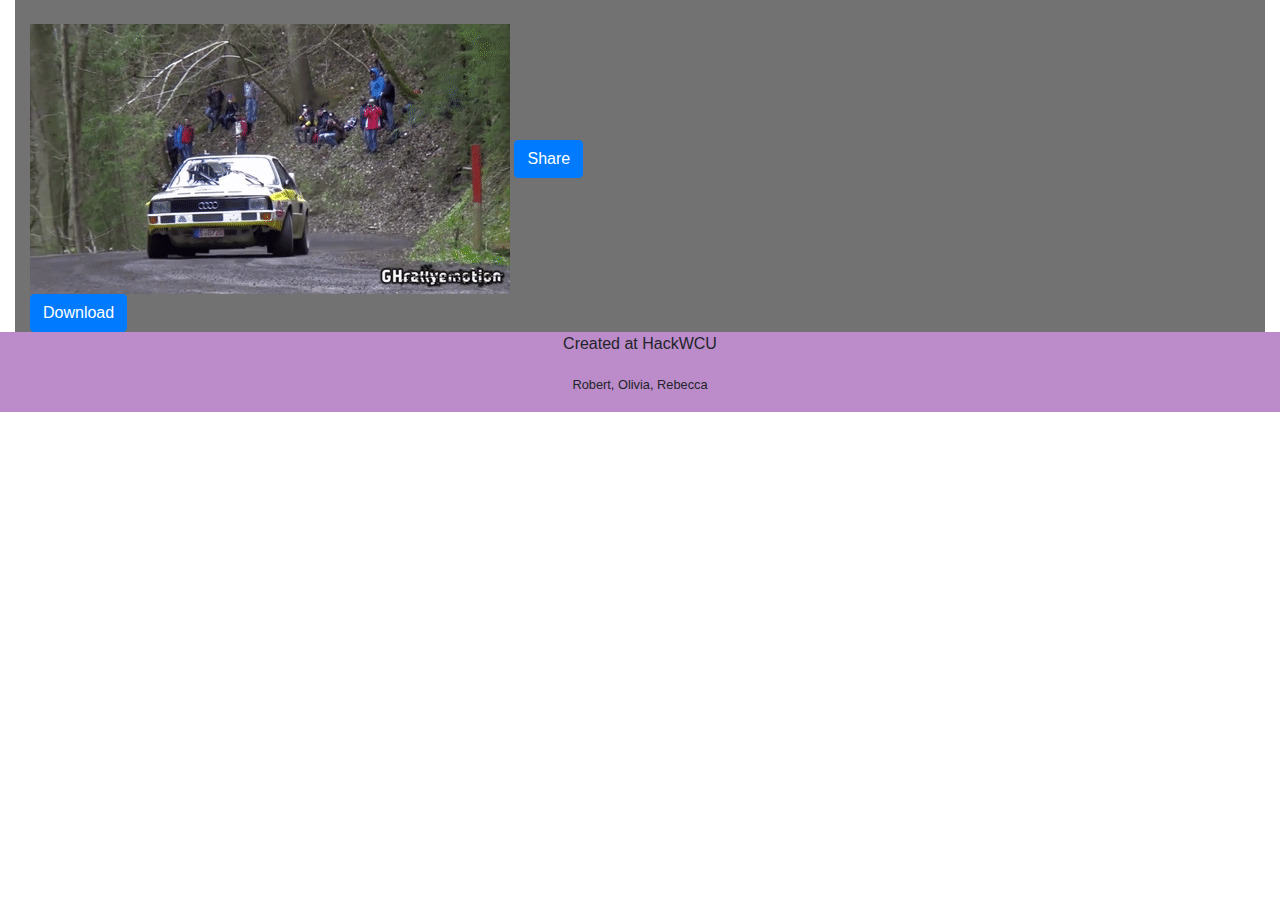
==== templates/download.pg.html @ 9e8522b0 "init commit" ====
<!DOCTYPE html>
<html lang="en">
<head>
	<title>Super Slomo</title>
	<meta charset="utf-8">
	<meta name="viewport" content="width=device-width, initial-scale=1">
	<!-- Bootstrap 4 References -->
	<link rel="stylesheet" href="https://maxcdn.bootstrapcdn.com/bootstrap/4.1.3/css/bootstrap.min.css">
	<script src="https://ajax.googleapis.com/ajax/libs/jquery/3.3.1/jquery.min.js"></script>
    <script src="https://cdnjs.cloudflare.com/ajax/libs/popper.js/1.14.3/umd/popper.min.js"></script>
	<script src="https://maxcdn.bootstrapcdn.com/bootstrap/4.1.3/js/bootstrap.min.js"></script>
	<!-- Link to FontAwesome -->
    <link rel="stylesheet" href="https://stackpath.bootstrapcdn.com/font-awesome/4.7.0/css/font-awesome.min.css">
    <link rel="stylesheet" href="style.css">
</head>
<body>
    <main role="main">
     <div class="container-fluid" > 
        <div class="row-fluid">
            <div id="nav" class="span2">
            <div class="col-md-12" id="inner" name="inner" style="background-color: rgb(114, 114, 114)">              
                    <br>
                    <img src="img/fastcar.gif" class="img-fluid center">
                    <input type="button" class="center btn btn-large btn-primary" value="Share">
                    <br>
                    <input type="button" class="center btn btn-large btn-primary" value="Download">
                    <br>
            </div>
        </div>
        <div class="row" id="footer" name="footer">
            <div class="col-md-12" style="text-align-last: center; background-color:rgb(188, 139, 201)">
                <p>Created at HackWCU</p>
                <p><small>Robert, Olivia, Rebecca</small></p>
            </div>
        </div>
    </div>
    </main>
</body>
---- templates/style.css ----
/* body{
    height: 100vh;
} */
div .container{
    height: 100vh;
    display: block;
    /* min-height: 100%; */
    /* overflow: hidden; */
}
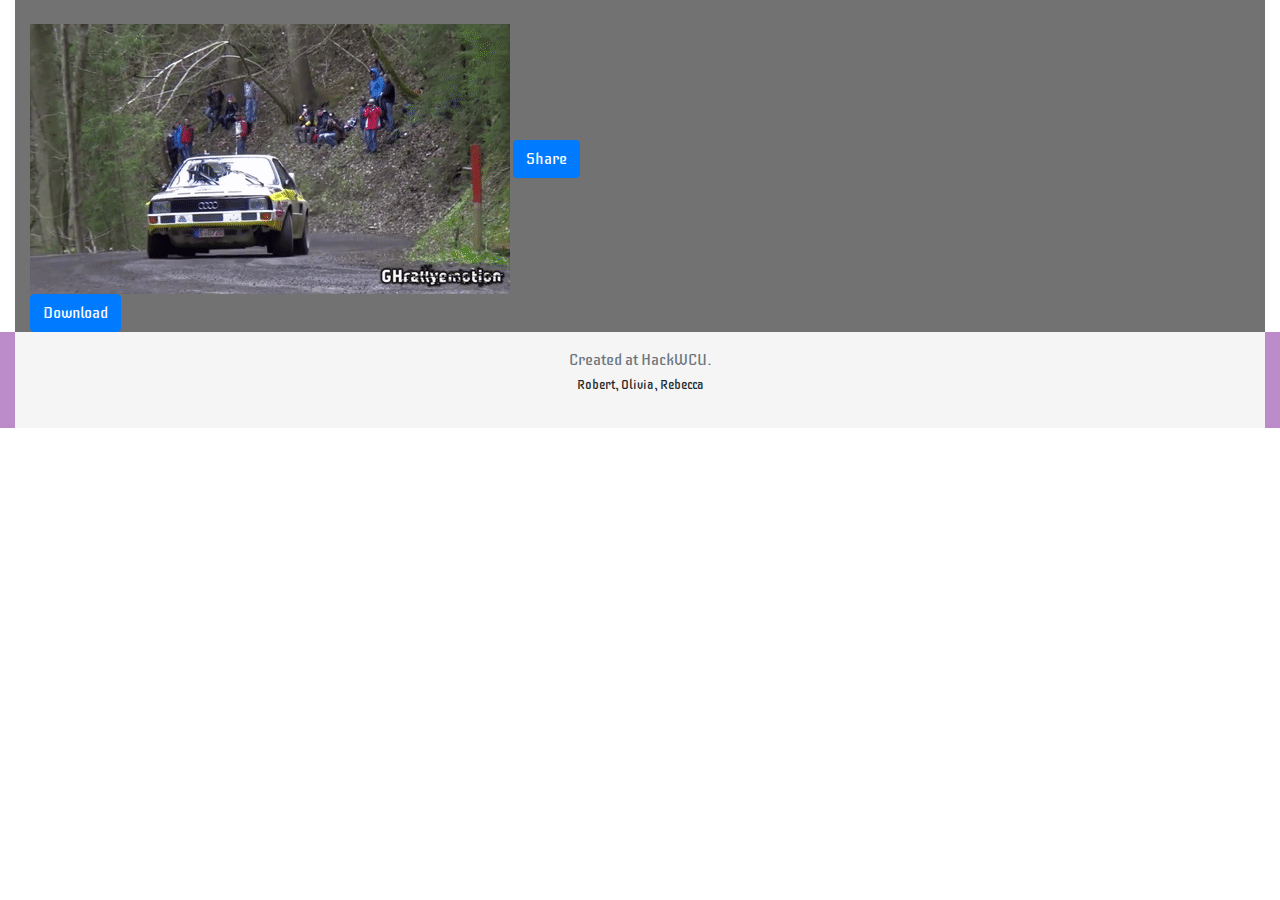
==== commit 96086a46: "change fonts" ====
--- a/templates/download.pg.html
+++ b/templates/download.pg.html
@@ -11,6 +11,12 @@
 	<script src="https://maxcdn.bootstrapcdn.com/bootstrap/4.1.3/js/bootstrap.min.js"></script>
 	<!-- Link to FontAwesome -->
     <link rel="stylesheet" href="https://stackpath.bootstrapcdn.com/font-awesome/4.7.0/css/font-awesome.min.css">
+    <link href="https://fonts.googleapis.com/css?family=Iceberg" rel="stylesheet">
+    <style>
+        body{
+            font-family: 'Iceberg', cursive;
+        }
+    </style>
     <link rel="stylesheet" href="style.css">
 </head>
 <body>
@@ -29,10 +35,15 @@
         </div>
         <div class="row" id="footer" name="footer">
             <div class="col-md-12" style="text-align-last: center; background-color:rgb(188, 139, 201)">
-                <p>Created at HackWCU</p>
-                <p><small>Robert, Olivia, Rebecca</small></p>
+                <!-- <p>Created at HackWCU</p>
+                <p><small>Robert, Olivia, Rebecca</small></p> -->
+                <footer class="footer mt-auto py-3">
+                    <div class="container">
+                      <span class="text-muted">Created at HackWCU.</span>
+                        <p><small>Robert, Olivia, Rebecca</small></p>
+                      <!-- <span class="text-muted">Robert, Olivia, Rebecca.</span> -->
+                </div>
             </div>
         </div>
-    </div>
     </main>
 </body>--- a/templates/style.css
+++ b/templates/style.css
@@ -1,9 +1,28 @@
-/* body{
+/* /* /* body{
     height: 100vh;
 } */
-div .container{
+/* div .container{ */
     height: 100vh;
     display: block;
     /* min-height: 100%; */
     /* overflow: hidden; */
-}+/* } */
+/* main >. container{
+    padding-top: 60px; 
+} */ */ */
+main > .container {
+    padding: 60px 15px 0;
+  }
+  
+  .footer {
+    background-color: #f5f5f5;
+  }
+  
+  .footer > .container {
+    padding-right: 15px;
+    padding-left: 15px;
+  }
+  
+  code {
+    font-size: 80%;
+  }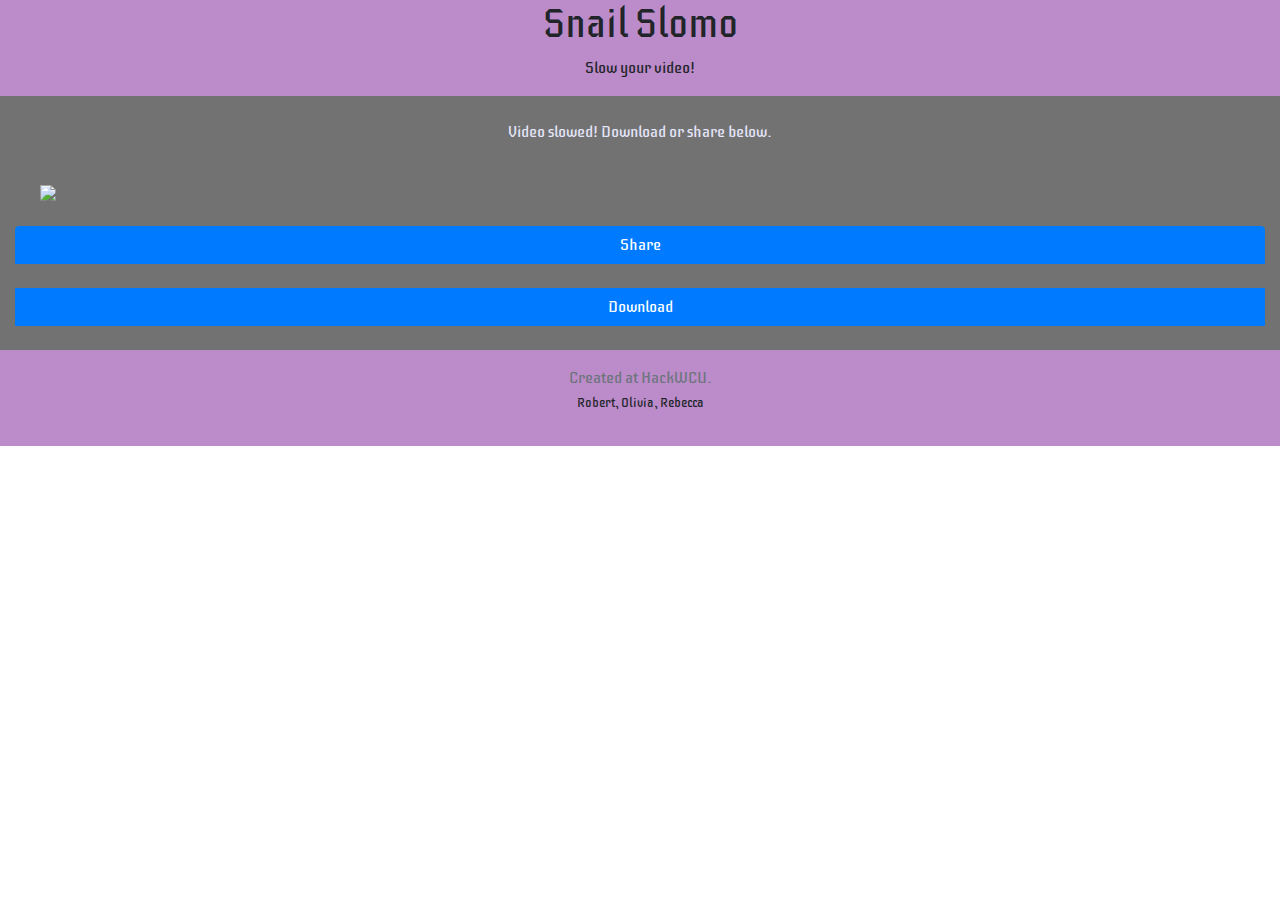
==== commit a15c9cac: "front end!" ====
--- a/templates/download.pg.html
+++ b/templates/download.pg.html
@@ -10,27 +10,39 @@
     <script src="https://cdnjs.cloudflare.com/ajax/libs/popper.js/1.14.3/umd/popper.min.js"></script>
 	<script src="https://maxcdn.bootstrapcdn.com/bootstrap/4.1.3/js/bootstrap.min.js"></script>
 	<!-- Link to FontAwesome -->
-    <link rel="stylesheet" href="https://stackpath.bootstrapcdn.com/font-awesome/4.7.0/css/font-awesome.min.css">
+    <link rel="stylesheet" href="https://use.fontawesome.com/releases/v5.8.1/css/all.css" integrity="sha384-50oBUHEmvpQ+1lW4y57PTFmhCaXp0ML5d60M1M7uH2+nqUivzIebhndOJK28anvf" crossorigin="anonymous">
     <link href="https://fonts.googleapis.com/css?family=Iceberg" rel="stylesheet">
     <style>
         body{
             font-family: 'Iceberg', cursive;
         }
     </style>
-    <link rel="stylesheet" href="style.css">
+    
+    <!--- <link rel="stylesheet" href="style.css"> -->
+    <link rel="stylesheet" href="slow.css">
 </head>
 <body>
     <main role="main">
      <div class="container-fluid" > 
-        <div class="row-fluid">
-            <div id="nav" class="span2">
+            
+        <div class="row" id="header" name="header">
+            <div class="col-md-12" style="text-align: center; background-color:rgb(188, 139, 201)">
+                <h1>Snail Slomo</h1>
+                <p>Slow your video!</p>
+            </div>
+        </div>
+        <div class="row">
+            <!---<div id="nav" class="span2"> -->
             <div class="col-md-12" id="inner" name="inner" style="background-color: rgb(114, 114, 114)">              
                     <br>
-                    <img src="img/fastcar.gif" class="img-fluid center">
-                    <input type="button" class="center btn btn-large btn-primary" value="Share">
+                    <p class="text-center" style="color: lavender">Video slowed! Download or share below.</p>
+                    <img src="img/slomo.gif" class="img-fluid center">
+                    <div class="center btn-group-vertical">
+                    <input type="button" class="center btn btn-primary" value="Share">
                     <br>
-                    <input type="button" class="center btn btn-large btn-primary" value="Download">
+                    <input type="button" class="center btn btn-primary" value="Download">
                     <br>
+                    </div>
             </div>
         </div>
         <div class="row" id="footer" name="footer">
--- a/templates/style.css
+++ b/templates/style.css
@@ -2,20 +2,20 @@
     height: 100vh;
 } */
 /* div .container{ */
-    height: 100vh;
+    /*height: 100vh;
     display: block;
     /* min-height: 100%; */
     /* overflow: hidden; */
 /* } */
 /* main >. container{
     padding-top: 60px; 
-} */ */ */
+} */ 
 main > .container {
     padding: 60px 15px 0;
   }
   
   .footer {
-    background-color: #f5f5f5;
+    background-color:rgb(188, 139, 201);
   }
   
   .footer > .container {
--- a/templates/slow.css
+++ b/templates/slow.css
@@ -0,0 +1,18 @@
+#header{
+    text-align: center;
+}
+.center {
+    display: block;
+    margin-left: auto;
+    margin-right: auto;
+    /* width: 50%; */
+  }
+input{
+    padding: 2%;
+}
+img{
+    padding: 2%;
+}
+body{
+    font-family: 'Iceberg', cursive;
+}